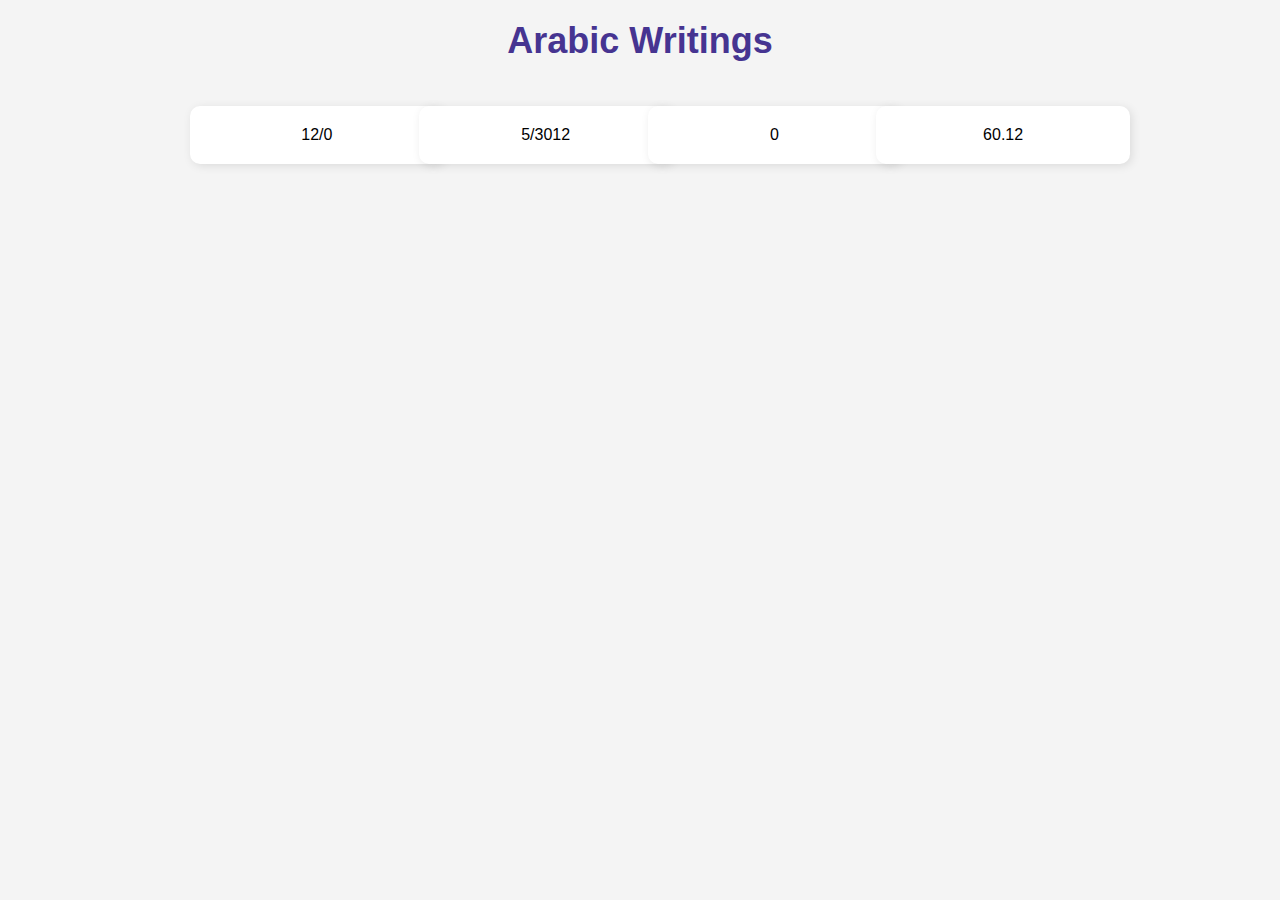
==== arabic.htm @ 30188743 "arabic.htm" ====
<!DOCTYPE html>
<html lang="ar">
<head>
    <meta charset="UTF-8">
    <meta name="viewport" content="width=device-width, initial-scale=1.0">
    <title>Arabic Writings | JustBoush</title>
    <link href="style.css" rel="stylesheet" type="text/css">
    <style>
        body {
            font-family: Arial, sans-serif;
            text-align: center;
            background-color: #f4f4f4;
        }
        .writing-container {
            display: grid;
            grid-template-columns: repeat(auto-fit, minmax(200px, 1fr));
            gap: 15px;
            max-width: 900px;
            margin: auto;
            padding: 20px;
        }
        .writing-box {
            background-color: #fff;
            padding: 20px;
            border-radius: 10px;
            box-shadow: 2px 2px 10px rgba(0, 0, 0, 0.1);
            cursor: pointer;
            transition: 0.3s;
        }
        .writing-box:hover {
            background-color: #e3e3e3;
        }
        .popup {
            display: none;
            position: fixed;
            top: 50%;
            left: 50%;
            transform: translate(-50%, -50%);
            background: white;
            padding: 20px;
            border-radius: 10px;
            box-shadow: 0 0 15px rgba(0, 0, 0, 0.3);
            width: 80%;
            max-width: 500px;
            text-align: right;
            z-index: 1000;                                                                                     
    max-height: 80vh; /* Prevents overflow */
    overflow-y: auto; /* Enables scrolling */
        }
        
        .popup .close {
            cursor: pointer;
            color: red;
            font-size: 20px;
            text-align: left;
        }
        .overlay {
            display: none;
            position: fixed;
            top: 0;
            left: 0;
            width: 100%;
            height: 100%;
            background: rgba(0, 0, 0, 0.5);
            z-index: 999;
        }
    </style>
</head>
<body>

    <h1>Arabic Writings</h1>
    <div class="writing-container" id="writingGrid"></div>

    <div class="overlay" id="overlay" onclick="closePopup()"></div>
    <div class="popup" id="popup">
        <span class="close" onclick="closePopup()">✖</span>
        <h2 id="popupTitle"></h2>
        <p id="popupContent"></p>
    </div>
        
    <script>
        const writings = [
            { title: "12/0", content: `أُؤمِن بأنَّك في مكَان ما،

تنتظِرِينَ مِثْلِي وَتشتاقِينَ إلَى عَيناي، وتُريدِين مُعانقة قَلبِي، وتتلهّف روحك للقاءِ رُوحِي، أعلَمُ ذَلكِ.

وأنا مِثلك حَبِيبَتِي أَنْتظِركِ هُنَا.. وأعلمُ أنَّك ستأتِينَ، وتتصِل رُوحينَا، وَنتقابلُ فِي مكَان بعِيد جِدّا عَن هُنا، بَعِيدًا عَن هَذا العَالَمِ الكَئيبِ.. أنَا وأنتِ حَيثُ لاَ شَئ يُفرِّقنَا لا كِبْرياؤنَا وَلا تَجَاربنَا السّابقَة وَلاَ نفْسّيّاتنَا المُتعَبَة.

سيكُون اللِّقاء مُمتعًا يَا قَدَرِي ، سيتجَدّد عِشقنا الأَزليّ، سنتجرّع السعَادَة مرّة أخرَى فِي حَضْرة بعضنا البَعض، سَنَقُول: قَد ابتسِمت لنا الأيَّام أَخِيرًا، وسيكُون وجودك بجانبِي هو مُرادي دومًا.. ستكونين جنّتِي الأبديّة، سأَنْظٌر في عَيْنَيكِ بِلَهفةٍ تعوّضُنى عنْ كلّ هذَا الشّوق، وَ سأخبِرُكِ يَقِينًا يَا قَمَرِي انّني لَمْ أَتُب عَن عِشْقِكِ يَوْمًا، لَا البُعْدُ أثْنانِي لحظةً و لاَ الأَلمُ نَالَ منّي، وَ لاَ جفَاؤكِ هَزَمَني، ولاَ الزَمَنُ طوّعَ قلبِي، سَتَسمعينَني و تبْتَسمِين.

ستُخبِرِيننِي أنتِ أنّك حَارَبْتِني بِدَاخِلك طَويلاً وَ لَمْ تَقْوَيْ علَى هزِيمة وُجودِي، و أنّ حُبِّي تملّكَ قلبَكِ طُولَ الوَقْتِ رَغْم انكارِكِ، و أنّني عُدْتُ أسْكنُ روحَك في كلّ مَرّة ظَنَنْتِ فيهَا أنّكِ نَجوْتِ منّي، ستُخْبِرِينَني أَنّكِ بحَثْتِ عَنّي فِي كلّ امرأةٍ قابَلْتِها، في دُخَانِ كُلّ سِيجاَرة، و في زاوِيَةِ كلّ مَكاَنٍ ارْتدنَاه معاً يَوماً، سَنبْتسِمُ لذَلِكَ معًا ياَ دوَاء رُوحِي وَ لنَ يَمَسّ الحزْنُ قَلبَينَا مَرّةً أخْرَى أبدًا .

أعلم يقيناً أنّ كلّ ذَلِكَ سَيَحْدث،

لَكنْ،

سَيحْدُث فِي مُخَيّلتِي المَحْدودَة حَصراً، حيْثُ تَقْبَع.

أَحلاَمي وَ أنْتِ.

سَيَحدثُ بيْنَ طَيّات دفتَري، فِي كِتَابَاتِي،

سَيحْدث لَكنْ فِي أَحلاْمي القصِيرة الليلِيّة الغَبِيّة،

سُرعَانَ مَا اسْتيقظُ سَتَتبَخرِين وَ تَأخُذِين كُلّ ذَلِك معَكِ،

و سأَعودُ أنَا وَحدِي لِأوَاجِه وَاقِعِي المُؤلِم وَ هَذَا العَالَم المُضنِي الذِي يَخْلُو منْكِ، ليَومٍ آخَر بعد.

بقلمي ♡` },
            { title: "5/3012", content: `...\n
        \nعيناك فيهما شيء ما،\n
        لا أعرف ما هو تحديدا،\n
        لكنّه شيءٌ يذيب الفؤادَ حنيناً\n
        أتفهمينني؟\n
        شيء يلهب الرّوحَ عشقًا،\n
        شيء كأنّه يبثّ السّلام في أعماقي،\n
        شيء يزيد القلب نبضًا،\n
        شيء كأنما يوقد نيرانًا في داخلي، وأحيانًا يطفؤها،\n
        أتفهمين؟\n
        شيء يُشفي روحي ممّا أصابها و يبعث فيها الحياة،\n
        شيء يجعلني أبتسم لذكراكِ\n
        شيء يُفتِّت أضلعي و مابينهما شوقًا\n
        شيء لا يتوقف عن هزيمتي مراراً و تكرارًا ، يا أجمل انتصاراتي.\n
        \nكيف لي أن أشرح لكِ؟\n
        كيف لي عن حبّكِ أن أتوب؟\n
        شيء من روحِك بقي معي،\n
        لا أدري ما هو،\n
        لكنّه شيء منك يأبَى أن يفارقني،\n
        يسري فيَّ مجرى الدم،\n
        يسكن أنفاسي،\n
        شيء يخيّل لي أنّه أنتِ،\n
        ربما هو طيفك أو ذكراك،\n
        لكنّني أحب أن أؤمن أنه جزء من روحِك،\n
        روحك التي أعشق.`
   },  

        
            { title: "0", content: `
---

عِندما كنَّا معًا، طَالمَا فكّرت فِي يَومِ مُغادرتها،
لاَ اقصدُ يومَ مغَادَرَتها لي لمْ تكُن لِتفعلَ ذلكَ،
حَبِيبتِي لمْ تُفلِت يدِي يومًا.

لَكِنّي تخَيلت و بالتفصيلِ يومَ مغادرتها البلاد مِن دونِي “مؤَقتًا”،
حتّى يتَسَنّى لي اللّحاقُ بِها،
إلى الوجهةِ المنشودة، حيثُ نتَمكّن مِن لمْسِ أحْلامِنا
التّي رَسمناهَا معًا فِي مخَيّلاتِنا لسَنواتٍ عدِيدَة أخيرًا،
و نَخْطو أوَّل خُطْوة فِي كِتَابةِ فصلٍ جَديدٍ فِي قصّتّنَا،
فصلٍ أقَلّ حزنًا و شَوقًا، فصلٍ تُختَزلُ فيهِ المَسَافات،
و تُذَلّل فِيهِ أغلَب عقَباتِنا، فصلٌ مُفعَمٌ بالسّعادَة،
كنتُ لِأُسَمّيهِ فَصْلَ الوِصَال.

كَان منَ المُفتَرضِ لهَذَا الخَيالِ أنْ يمْلأَنِي أملاً
و أنْ يغمُرنِي حمَاسًا و سَعادَةً
لكِن بدَلاً عنْ ذلِك غَلبَ عَليّ شُعُورٌ غَريبٌ فِي كلّ مَرّة
لاَ أعتَقدُ أننِي سَأَتمَكّن مِن وصْفِه بالدِّقةِ المرجُوّة في نصِّي هَذا.

شُعورٌ غَريب لاَ هُو بِمجرّد حزنٍ فقَط ولاَ اشتِياقٍ أَو حَنينِ،
كانَ شُعورًا أشْبهَ بالغُربَة اجْتاحَني كُلما تصَّورتُ مَشْهدَ مغَادرتِها،
فِي المَطار، كلّما ترَاءَيْتُ عِنَاقَنا الأَخِير “مؤقّتًا"،
كلّما تَخّيلتُها مُغَادِرة فِي الاتّجاهِ الآخرِ،
تَاركَة إيّاي خَلفَها غَارقَة فِي لحَظاتِ الحُزن و الوَداعِ معَ عَائلتِها.

انغَمستُ في خَيالي هَذا لمدّة طَويلَة مرَارًا و تكرارًا كعَادتي،
إلَى أنْ تَمَلَّكنِي شُعور مَاهية فُقدَانِها المرّ حتّى و هِي بجَانبِي،
و لا أعلم لِمَ الى لحظتِي هذِه لمْ أجرؤ على الإفصاحِ عنَ هَذا قبلاً.

كنتُ أسألُ نفسِي فِي كلّ مرّة و أنا منغمِسة فِي تَخيُّلاتِي،
كَيفَ لهذِهِ المَدينةِ أَنْ تبْدُو فِي غِيابهَا؟ كَيف لسَماءِهَا أَنْ تبْدُو؟،
كَيفَ للعَيشِ فِي هَذَا الوَطن الذّي أُحِب أنْ يُصْبِح مِنْ بعْدهَا؟
كَيفَ لِي أنْ أعِيش هنَا و لَو مُؤقتًا فِي أرضٍ لاَ تَحْملُها وَ هِي فِي الطّرفِ الآخَر مِن العَالم؟.

أدرَكتُ حِينَها أن عالمًا يخلُو منْ حبِيبتِي هوَ عالَم لاَ أَنتمِي إليهِ،
و أنّها هِي بنَفسِها وَ رُوحِها التّي أعْشقُ "مَوطِني”،
و أنّ جِوارَها هُو منزِلِي،
و أنّ لمْسَ يدِيهَا وَ النّظرَ في عيْنيهَا البنّيتَينِ وَ سَماعَ رنّة صوْتهَا الذّي ألِفْتُ
ولو أحْيانًا هوَ كلّ ما أحتَاج ليطِيبَ لِي العَيش فِي أيّ أرضٍ تكُن.

أنَا و حَبيبَتِي افتَرقنَا منذُ أشهُر مَضَت،
لاَ هِي غَادرَت البِلادَ و لاَ أَنا فَعلْت،
هِي فقَط غَادَرت عَالمِي و تَركَتنِي فِي المَنْفَى،
شُعور الغُربة الّذي طَالمَا تَخّوّفتُ مِنه،
اجتَاحَ ايّامِي و لَيالِيّ،
لاَ سَماءُ وَطنِي تبْدُو بالجَمالِ ذاتِه وَ لاَ شَمسُها تسْطَع كَذِي قبْل،
إِلى يَومٍ ألْقَى حَبيبةَ الروحِ فِيهِ مجدّدًا
أنَا مغْترِبةٌ فِي كُلّ ربُوع العَالَم.` },
            { title: "60.12", content: `لو كنتُ خيِّرتُ أنْ أناديكِ بشيءٍ واحدٍ للأبد لكنتُ اخترتُ قمرِي.

كلّما كتبتُ عنكِ، شبّهتكِ بالقمرِ، لَا لضرورةٍ شعريّة وَ لا اضفاءًا للجمَال و الرّقة علَى نُصوصي بل لأنّك فعلاً قمرٌ لعالمِي.

تُشبهينَه فِي جمالِه الأخَّاذ ففِي عيْنيكِ نصفُ جمَال القَمر وَ نصفُه البَاقِي أخذهُ باقيكِ.

فِي بَياضِه، بياضُ قَلبِك وَ نقَاء روحِك الحزِينة.

فِي حجمِه، حجمُ حبّك.

تشبهِينه فِي حاجَته للظّلام كَي يتَوهّج، كي يتميّز و يظهر، تمامًا مثلَك، هذَا مايجعلُ القمرَ قمرًا و يميّزه عن كلّ ما في السّماء و هذَا مَا يجعلُك أنتِ.

تُشبهينَه أيضًا فِي بعدِه عنّي،

و فِي حاجَتي لِنورِه دوماً و إنْ خفّ.

تشبهينَه فِي انشغالِك بالنّجوم عنْ شَمسِك.

نُجومٌ مؤقّتة زائِلة تَغِيب مَا إنْ يُخْتَزَلُ القَمر في بدرٍ.

نُجوم لا تُضيء الكَون و لاَ تُشرِق سماءَه.

تَختفِي مع أولّ توهّج للشّمس.

لكنّك تختَلفينَ معَه فِي كونِي أراهُ بِعينِي كلّ ليلة.

بينَما أشعرُ بكِ في كيَانِي.

تختلفين في كونِ نورِه مؤقتًا، يعود ليختفي في كل صباحٍ.

الا أنّ نورَكِ يسكُن أعماقِي، لاَ يخفَت أبدًا.

و حُضوركِ دائِم و إنْ غبتِ، دائمٌ و لاَ يُقاس بمَسافة أو زمنٍ.

لذَا حبيبةَ الرّوحِ، سأسمّيكِ قَمرِي، قمرِي الذّي لا يغيب أبدًا.` }
        ];

        const grid = document.getElementById("writingGrid");

        writings.forEach((writing, index) => {
            let box = document.createElement("div");
            box.classList.add("writing-box");
            box.textContent = writing.title;
            box.onclick = () => openPopup(index);
            grid.appendChild(box);
        });

        function openPopup(index) {
            document.getElementById("popupTitle").textContent = writings[index].title;
            document.getElementById("popupContent").textContent = writings[index].content;
            document.getElementById("popup").style.display = "block";
            document.getElementById("overlay").style.display = "block";
        }

        function closePopup() {
            document.getElementById("popup").style.display = "none";
            document.getElementById("overlay").style.display = "none";
        }
    </script>

</body>
</html>
<!-- Default Statcounter code for arabic wr
https://justboush.github.io/boushwrites/arabic.htm -->
<script type="text/javascript">
var sc_project=13097510; 
var sc_invisible=1; 
var sc_security="7228a69f"; 
</script>
<script type="text/javascript"
src="https://www.statcounter.com/counter/counter.js"
async></script>
<noscript><div class="statcounter"><a title="Web Analytics
Made Easy - Statcounter" href="https://statcounter.com/"
target="_blank"><img class="statcounter"
src="https://c.statcounter.com/13097510/0/7228a69f/1/"
alt="Web Analytics Made Easy - Statcounter"
referrerPolicy="no-referrer-when-downgrade"></a></div></noscript>
<!-- End of Statcounter Code -->
</html>
---- style.css ----
/* GENERAL STYLING */
body {
    font-family: Playfair Display, sans-serif;
    text-align: center;
    margin: 0;
    padding: 0;
    background-color: #f8f9fa;
    background-image: url(https://sadhost.neocities.org/images/tiles/move_heart.gif); 
    background-size: auto;
    background-position: center;
    background-attachment: fixed;
    background-repeat: repeat;
}

html {
    scroll-behavior: smooth;
}

/* NAVIGATION */
nav {
    background-color: #333;
    padding: 10px 0;
}

nav ul {
    list-style: none;
    padding: 0;
    display: flex;
    justify-content: center;
}

nav ul li {
    margin: 0 15px;
    color: #7D6DB7;
}

nav ul li a {
    color: white;
    text-decoration: none;
    font-size: 18px;
}

/* HEADERS */
h1 {
    font-size: 36px;
    margin-top: 20px;
    color: #463491;
}

p {
    font-size: 18px;
    color: #7D6DB7;
}

/* CONTAINER TO CENTER CONTENT */
.container {
    max-width: 800px;
    margin: auto;
    padding: 60px;
    background: white;
    box-shadow: 0px 0px 10px rgba(0, 0, 0, 0.5);
}

/* FOOTER */
footer {
    background: none;
    color: #6F6F6F;
    text-align: center;
    font-size: 12px;
    padding: 10px 0;
    margin-top: 30px;
}

footer a {
    color: #6F6F6F;
    text-decoration: none;
}

footer a:hover {
    text-decoration: underline;
}

/* GRID SYSTEM */
.grid-container {
    display: grid;
    grid-template-columns: repeat(auto-fit, minmax(250px, 1fr)); /* Adjusts based on screen size */
    gap: 15px;
    justify-content: center;
    align-items: start; /* Prevents stretching */
}

/* WRITING BOX */
.writing-box {
    width: 100%;
    max-width: 400px; /* Keeps it from stretching too much */
    height: auto; /* Prevents excessive height */
    padding: 15px;
    background-color: rgba(255, 255, 255, 0.9);
    border-radius: 10px;
    box-shadow: 0 4px 10px rgba(0, 0, 0, 0.1);
    cursor: pointer;
    transition: 0.3s;
    text-align: center;
}

.writing-box:hover {
    background-color: #ddd;
}

/* RESPONSIVE FIX FOR MOBILE */
@media (max-width: 768px) {
    .grid-container {
        grid-template-columns: 1fr; /* Makes a single column grid on small screens */
        gap: 10px;
    }

    .writing-box {
        max-width: 90%;
        padding: 15px;
        height: auto; /* Ensure it doesn't stretch */
    }
}
.full-writing {
    display: none; /* 🔴 THIS ENSURES THEY ARE HIDDEN INITIALLY */
    background-color: white;
    padding: 20px;
    position: fixed;
    top: 50%;
    left: 50%;
    transform: translate(-50%, -50%);
    z-index: 1000;
    border-radius: 10px;
    box-shadow: 0 4px 10px rgba(0, 0, 0, 0.3);
    width: 80%;
    max-width: 600px;
}

.full-writing button {
    position: absolute;
    top: 10px;
    right: 10px;
    background-color: red;
    color: white;
    border: none;
    padding: 5px 10px;
    cursor: pointer;
}
#textContainer {
  width: 100%; /* Adjust as needed */
  height: 400px; /* Adjust as needed */
  overflow-y: auto; /* Enables vertical scrolling */
  white-space: pre-wrap; /* Preserves line breaks */
  padding: 10px;
  border: 1px solid #ccc; /* Optional, just for visibility */
}
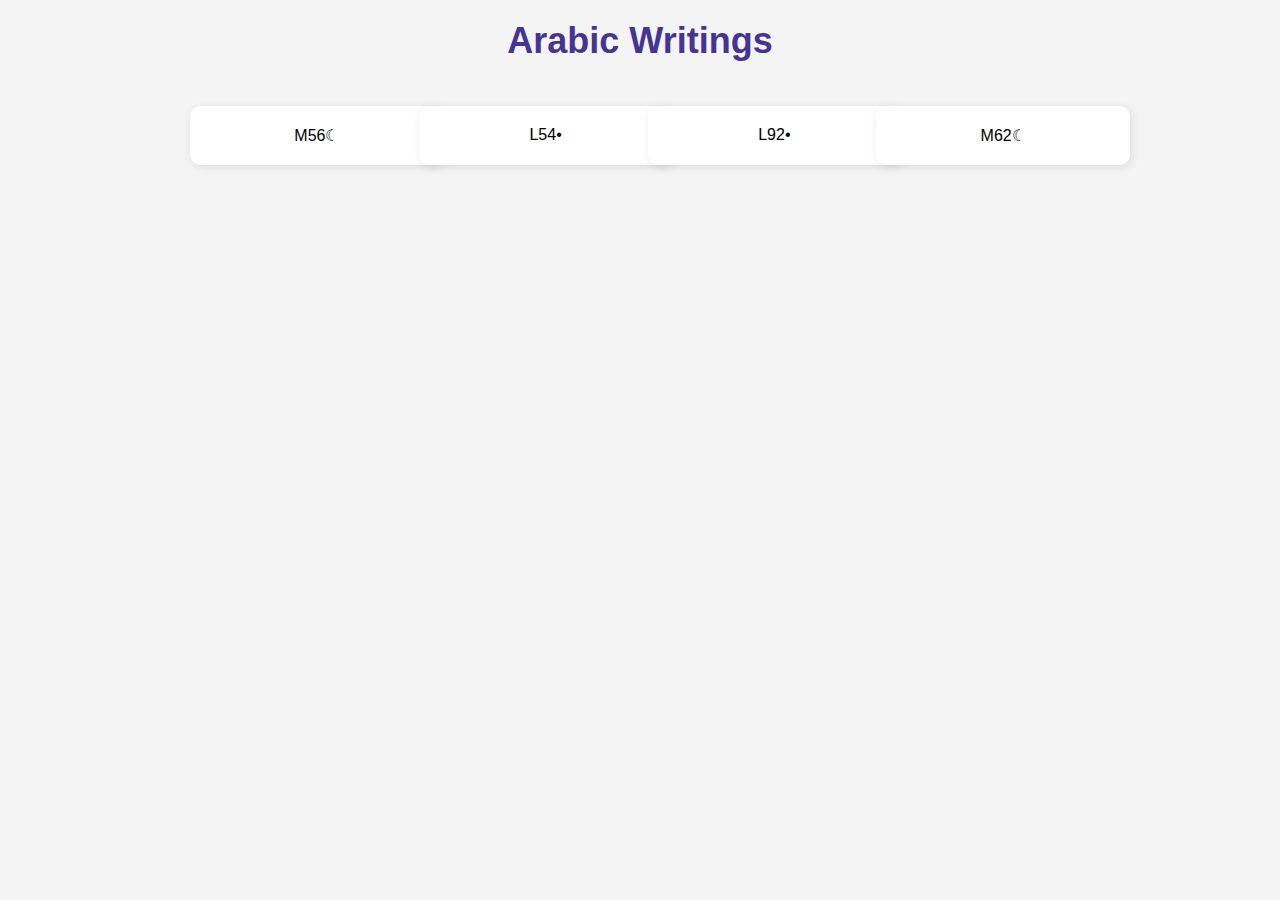
==== commit fc711306: "arabic.htm" ====
--- a/arabic.htm
+++ b/arabic.htm
@@ -80,7 +80,7 @@
         
     <script>
         const writings = [
-            { title: "12/0", content: `أُؤمِن بأنَّك في مكَان ما،
+            { title: "M56☾", content: `أُؤمِن بأنَّك في مكَان ما،
 
 تنتظِرِينَ مِثْلِي وَتشتاقِينَ إلَى عَيناي، وتُريدِين مُعانقة قَلبِي، وتتلهّف روحك للقاءِ رُوحِي، أعلَمُ ذَلكِ.
 
@@ -107,7 +107,7 @@
 و سأَعودُ أنَا وَحدِي لِأوَاجِه وَاقِعِي المُؤلِم وَ هَذَا العَالَم المُضنِي الذِي يَخْلُو منْكِ، ليَومٍ آخَر بعد.
 
 بقلمي ♡` },
-            { title: "5/3012", content: `...\n
+            { title: "L54•", content: `...\n
         \nعيناك فيهما شيء ما،\n
         لا أعرف ما هو تحديدا،\n
         لكنّه شيءٌ يذيب الفؤادَ حنيناً\n
@@ -135,7 +135,7 @@
    },  
 
         
-            { title: "0", content: `
+            { title: "L92•", content: `
 ---
 
 عِندما كنَّا معًا، طَالمَا فكّرت فِي يَومِ مُغادرتها،
@@ -185,7 +185,7 @@
 لاَ سَماءُ وَطنِي تبْدُو بالجَمالِ ذاتِه وَ لاَ شَمسُها تسْطَع كَذِي قبْل،
 إِلى يَومٍ ألْقَى حَبيبةَ الروحِ فِيهِ مجدّدًا
 أنَا مغْترِبةٌ فِي كُلّ ربُوع العَالَم.` },
-            { title: "60.12", content: `لو كنتُ خيِّرتُ أنْ أناديكِ بشيءٍ واحدٍ للأبد لكنتُ اخترتُ قمرِي.
+            { title: "M62☾", content: `لو كنتُ خيِّرتُ أنْ أناديكِ بشيءٍ واحدٍ للأبد لكنتُ اخترتُ قمرِي.
 
 كلّما كتبتُ عنكِ، شبّهتكِ بالقمرِ، لَا لضرورةٍ شعريّة وَ لا اضفاءًا للجمَال و الرّقة علَى نُصوصي بل لأنّك فعلاً قمرٌ لعالمِي.
 
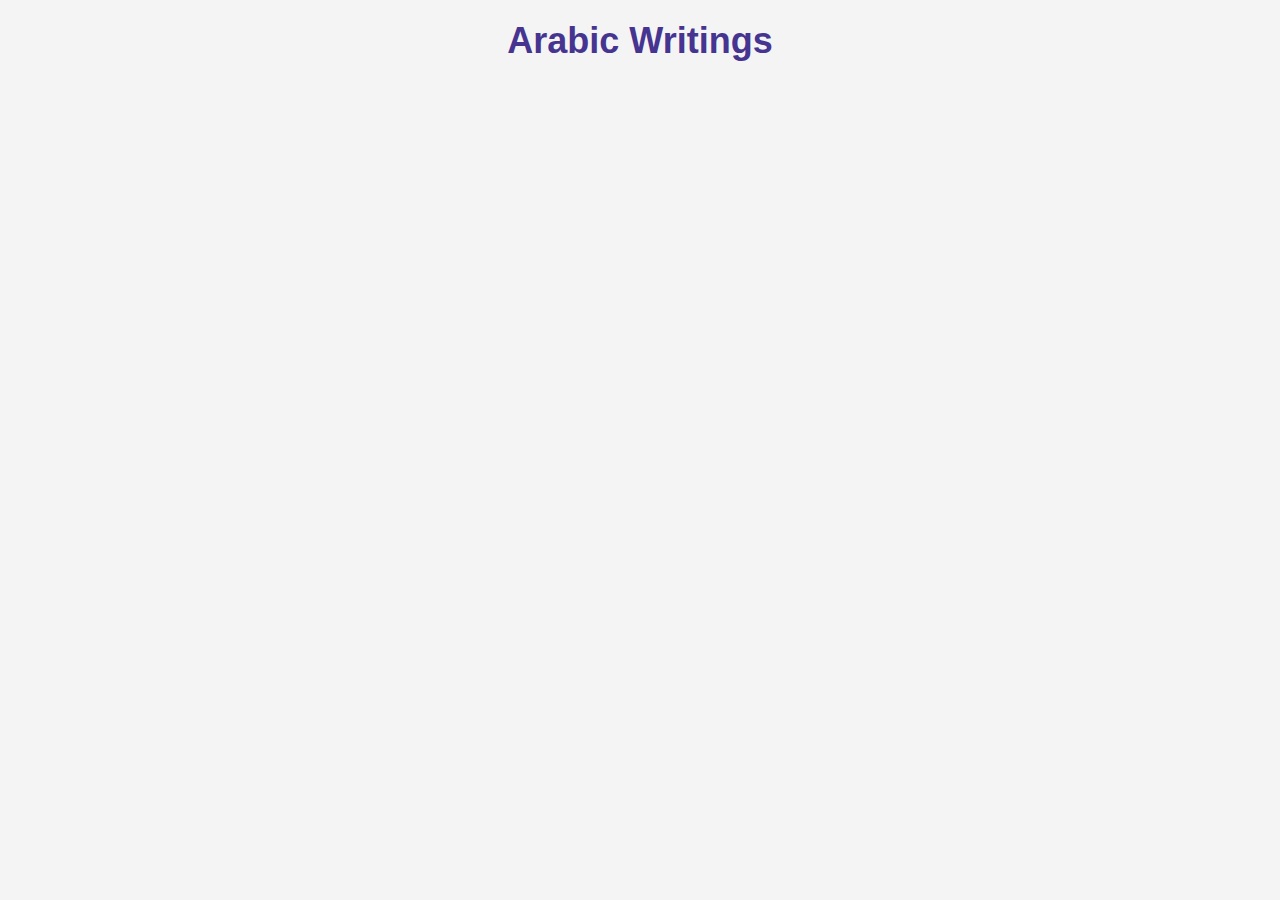
==== commit a4d6cc76: "arabic.htm" ====
--- a/arabic.htm
+++ b/arabic.htm
@@ -220,6 +220,7 @@
 و حُضوركِ دائِم و إنْ غبتِ، دائمٌ و لاَ يُقاس بمَسافة أو زمنٍ.
 
 لذَا حبيبةَ الرّوحِ، سأسمّيكِ قَمرِي، قمرِي الذّي لا يغيب أبدًا.` }
+             { title: "☾", content: .` }
         ];
 
         const grid = document.getElementById("writingGrid");
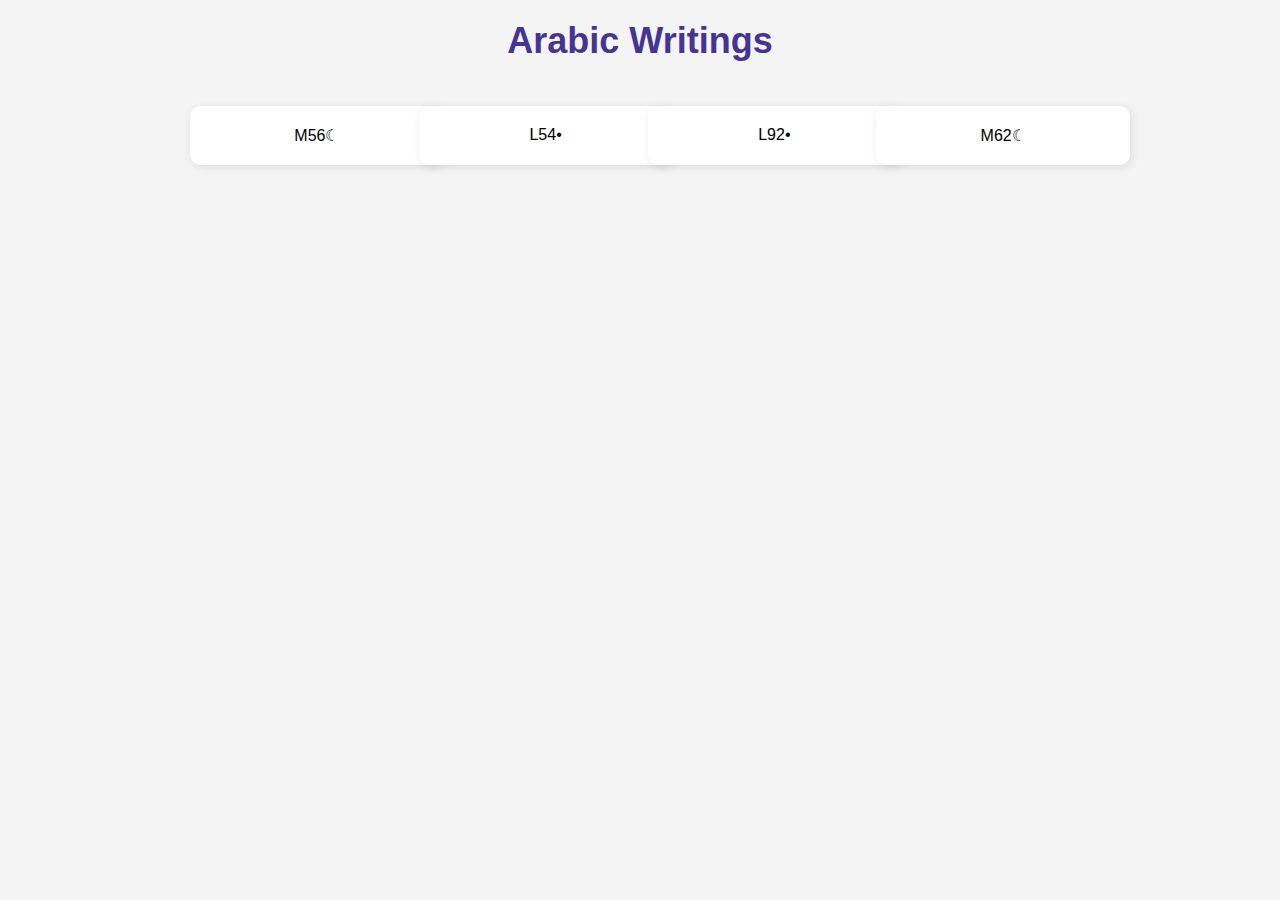
==== commit 1bf8e906: "arabic.htm" ====
--- a/arabic.htm
+++ b/arabic.htm
@@ -220,7 +220,7 @@
 و حُضوركِ دائِم و إنْ غبتِ، دائمٌ و لاَ يُقاس بمَسافة أو زمنٍ.
 
 لذَا حبيبةَ الرّوحِ، سأسمّيكِ قَمرِي، قمرِي الذّي لا يغيب أبدًا.` }
-             { title: "☾", content: .` }
+             
         ];
 
         const grid = document.getElementById("writingGrid");
